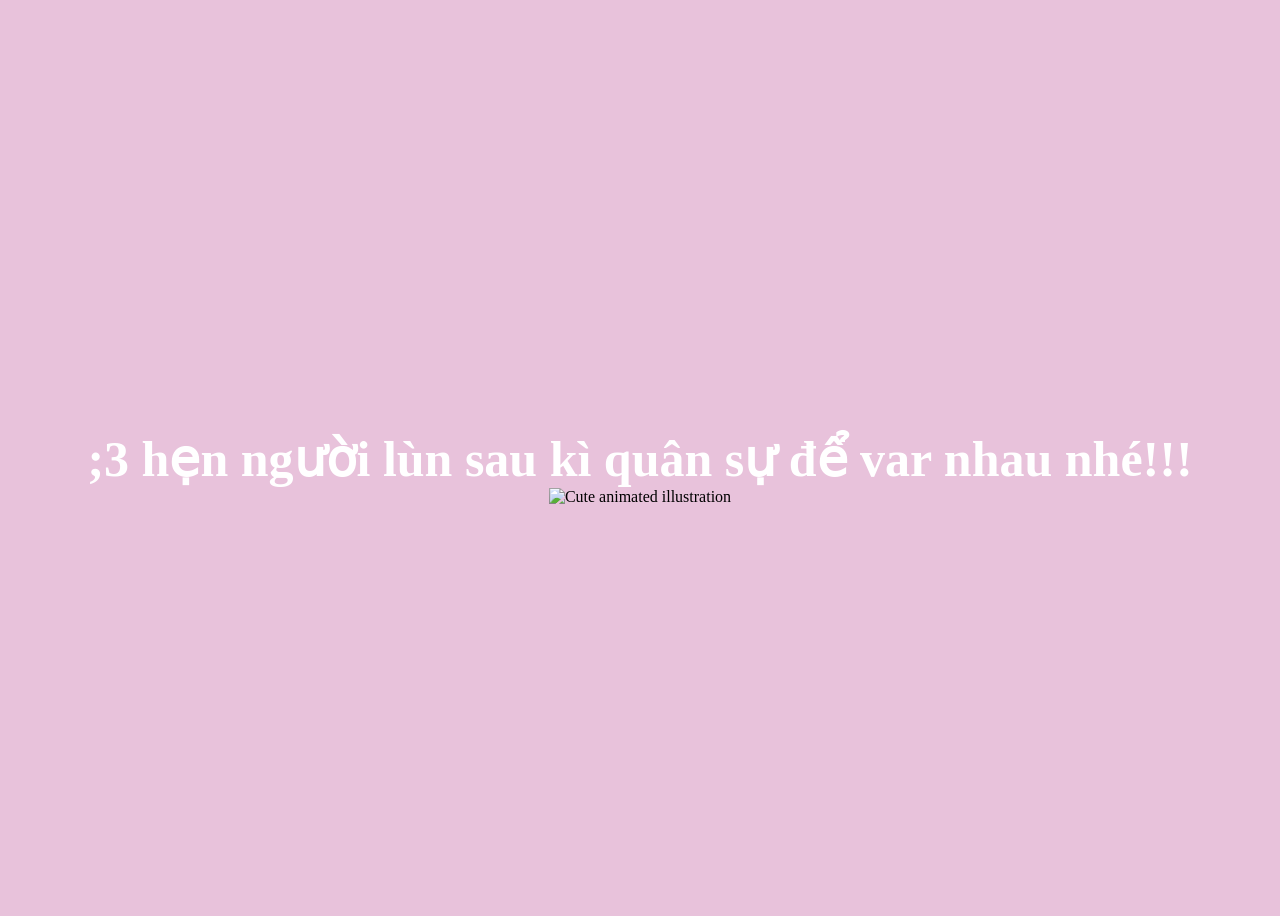
==== yes.html @ de9f1712 "Add files via upload" ====
<!DOCTYPE html>
<html lang="en">
    <head>
        <link rel="stylesheet" href="./yes_style.css">
        
    </head> 
    <body>
        <div class="container">
            <div >
                <h1 class = "header_text">;3 hẹn người lùn sau kì quân sự để var nhau nhé!!!</h1>
            </div>
            <div class="gif_container">
                <img src="https://media0.giphy.com/media/T86i6yDyOYz7J6dPhf/giphy.gif" alt="Cute animated illustration">
            </div>
        </div>
       
    </body> 
</html>
---- yes_style.css ----
body {
    display: flex;
    justify-content: center;
    align-items: center;
    height: 100vh;
    background-color:  rgb(232, 194, 219);
}

.header_text {
    font-family: 'Nunito';
    font-size: 50px;
    font-weight: bold;
    color: white;
    text-align: center;
    margin-top: 20px;
    margin-bottom: 0px;
}

.gif_container {
    display: flex;
    justify-content: center;
    align-items: center;
}
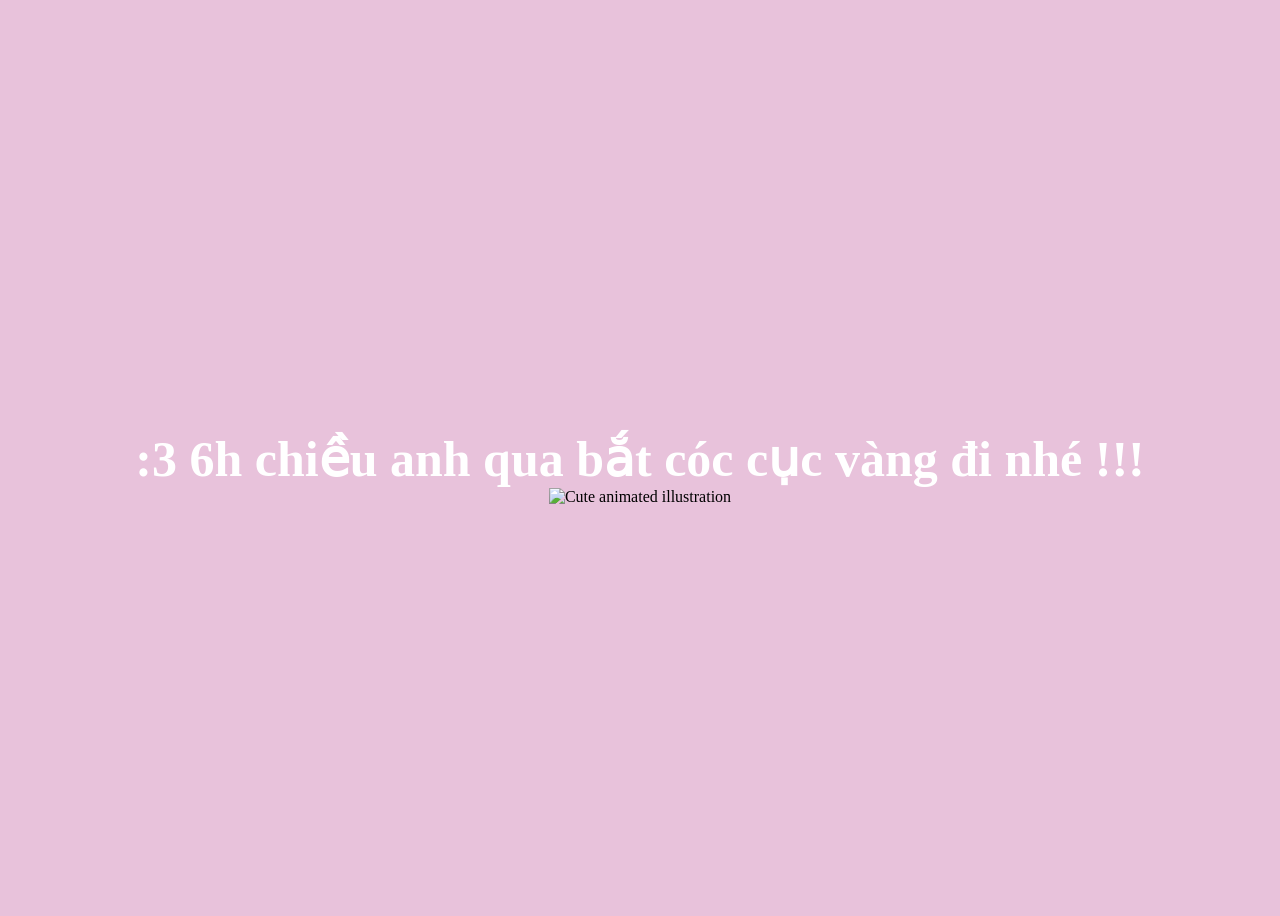
==== commit cd21866a: "Update header text in yes.html" ====
--- a/yes.html
+++ b/yes.html
@@ -7,7 +7,7 @@
     <body>
         <div class="container">
             <div >
-                <h1 class = "header_text">;3 hẹn người lùn sau kì quân sự để var nhau nhé!!!</h1>
+                <h1 class = "header_text">:3 6h chiều anh qua bắt cóc cục vàng đi nhé !!!</h1>
             </div>
             <div class="gif_container">
                 <img src="https://media0.giphy.com/media/T86i6yDyOYz7J6dPhf/giphy.gif" alt="Cute animated illustration">
